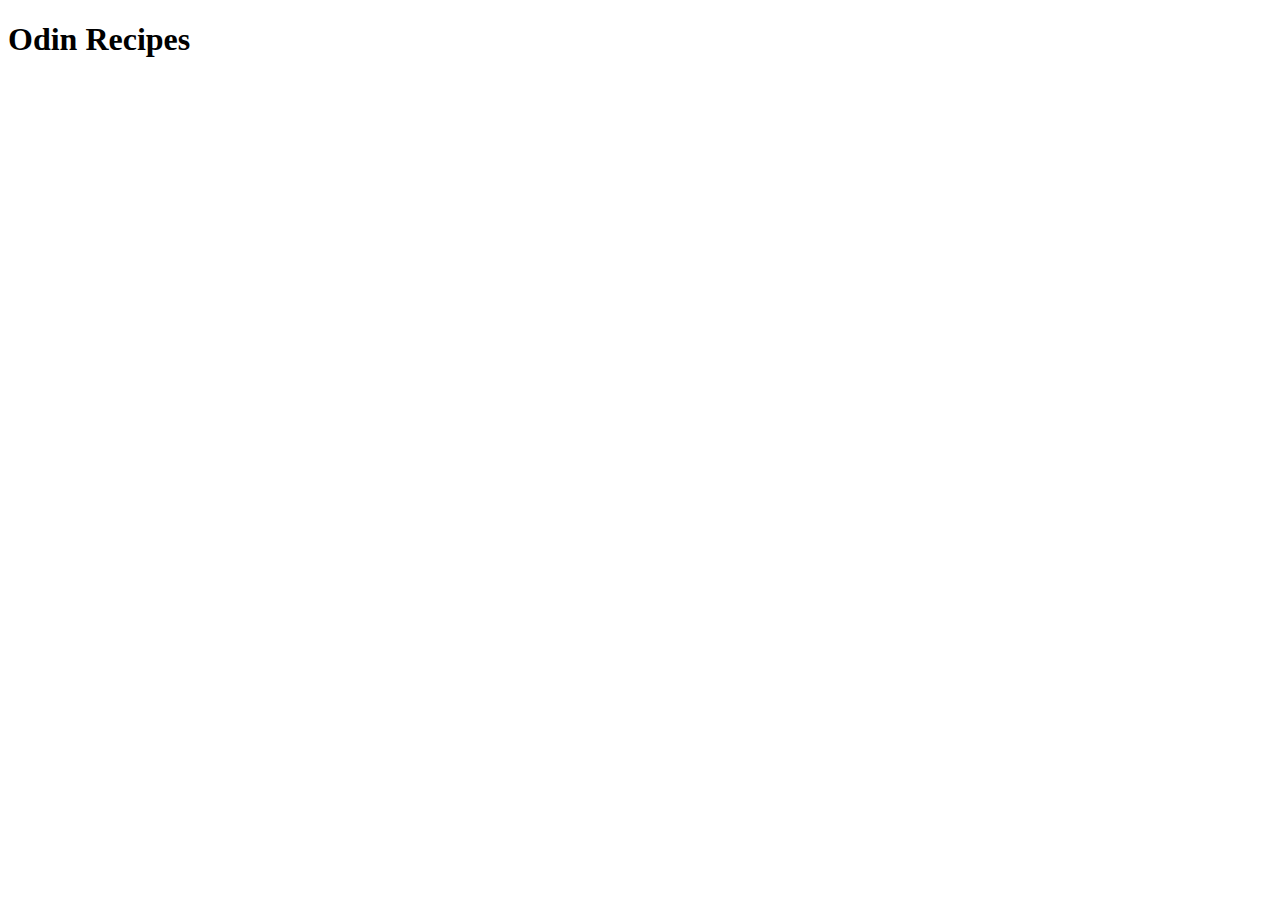
==== index.html @ 8c47327d "Add the initial index HTML structure" ====
<!DOCTYPE html>
<html lang="en">
<head>
    <meta charset="UTF-8">
    <meta name="viewport" content="width=device-width, initial-scale=1.0">
    <title>Document</title>
</head>
<body>
    <h1>Odin Recipes</h1>
</body>
</html>
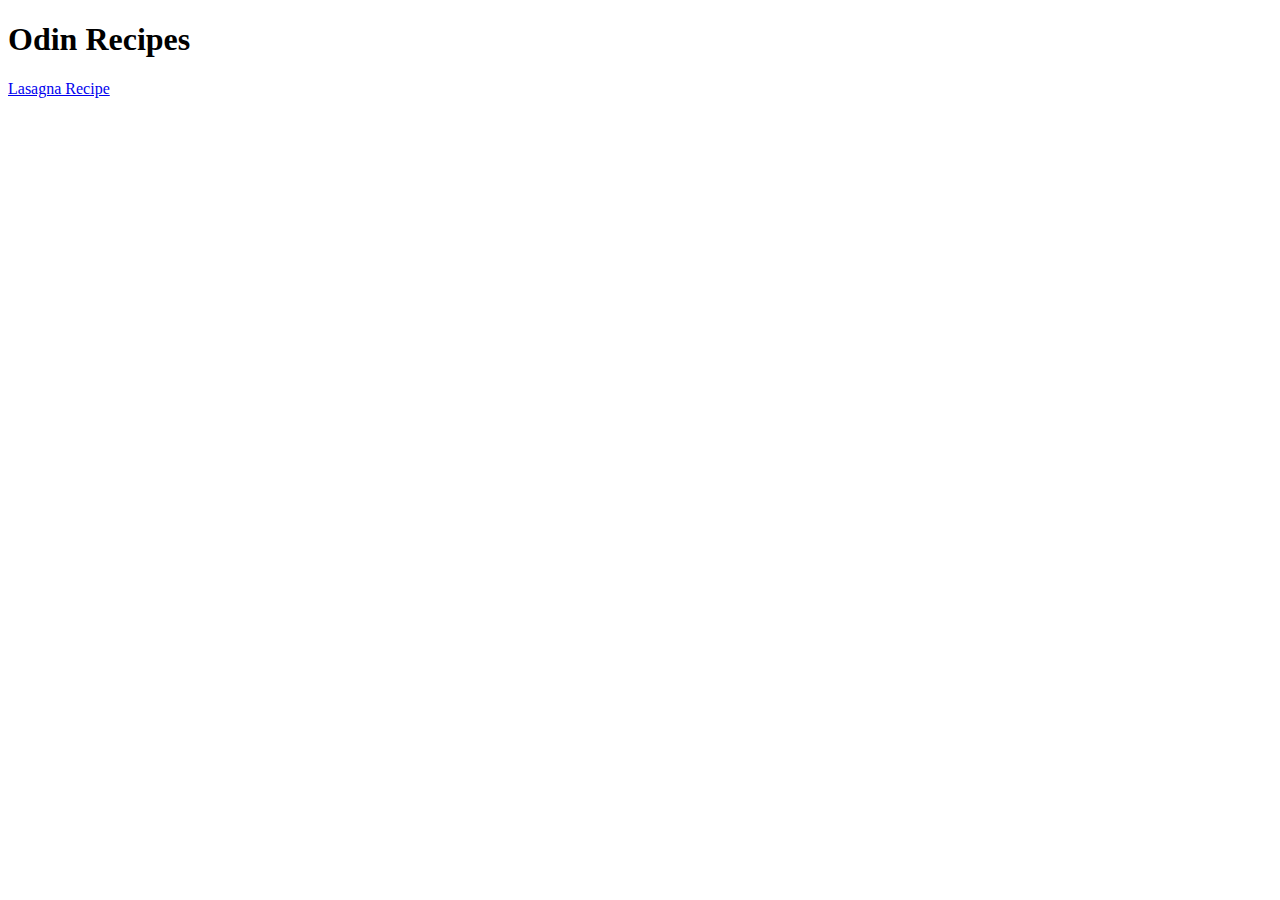
==== commit b3864ed4: "Add a href to recipe page from index" ====
--- a/index.html
+++ b/index.html
@@ -3,9 +3,10 @@
 <head>
     <meta charset="UTF-8">
     <meta name="viewport" content="width=device-width, initial-scale=1.0">
-    <title>Document</title>
+    <title>Odin Recipes</title>
 </head>
 <body>
     <h1>Odin Recipes</h1>
+    <a href="recipes/lasagna.html">Lasagna Recipe</a>
 </body>
 </html>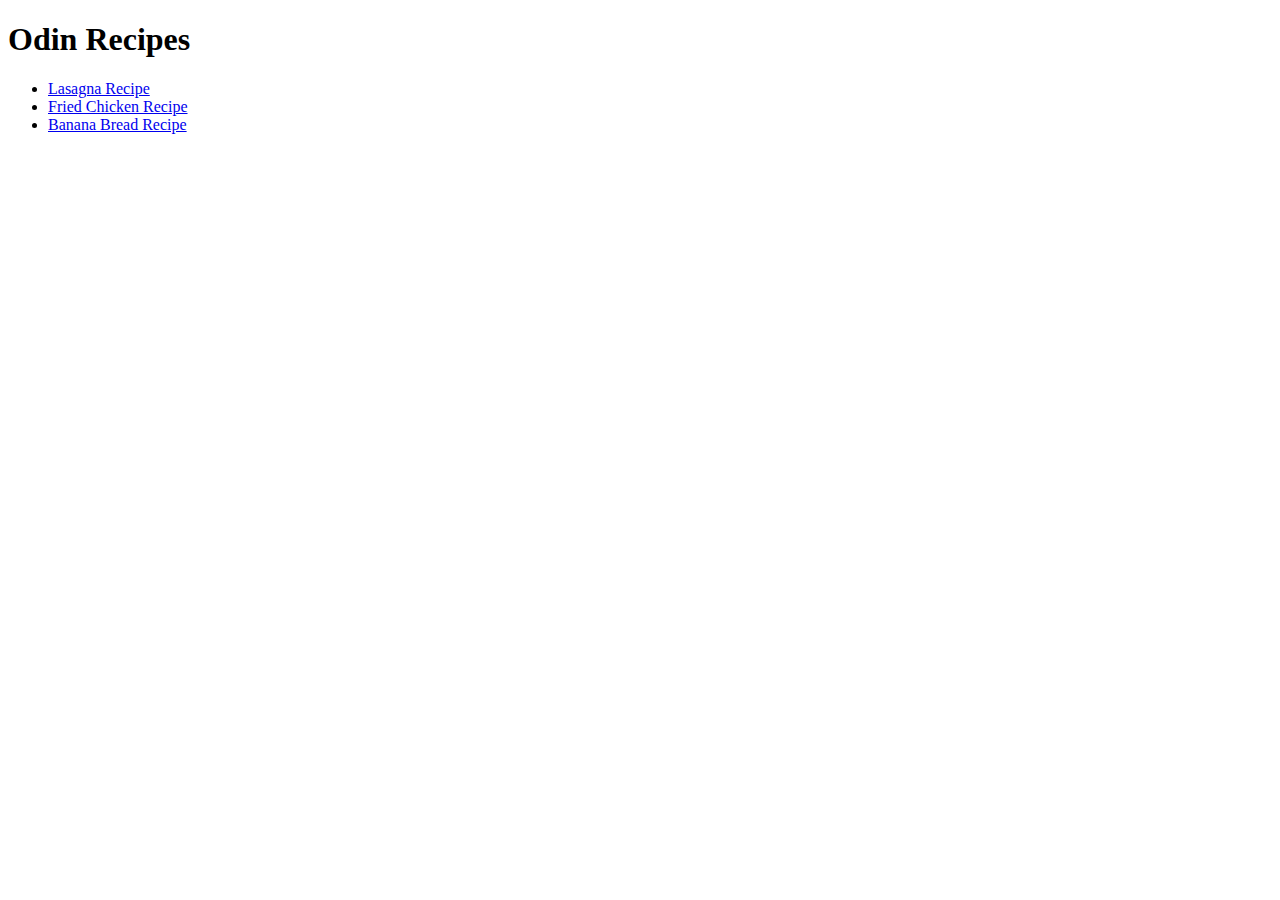
==== commit a533c644: "Add unordered list of recipes to index page" ====
--- a/index.html
+++ b/index.html
@@ -7,6 +7,10 @@
 </head>
 <body>
     <h1>Odin Recipes</h1>
-    <a href="recipes/lasagna.html">Lasagna Recipe</a>
+        <ul>
+            <li><a href="recipes/lasagna.html">Lasagna Recipe</a></li>
+            <li><a href="recipes/fried-chicken.html">Fried Chicken Recipe</a></li>
+            <li><a href="recipes/banana-bread.html">Banana Bread Recipe</a></li>
+        </ul>
 </body>
 </html>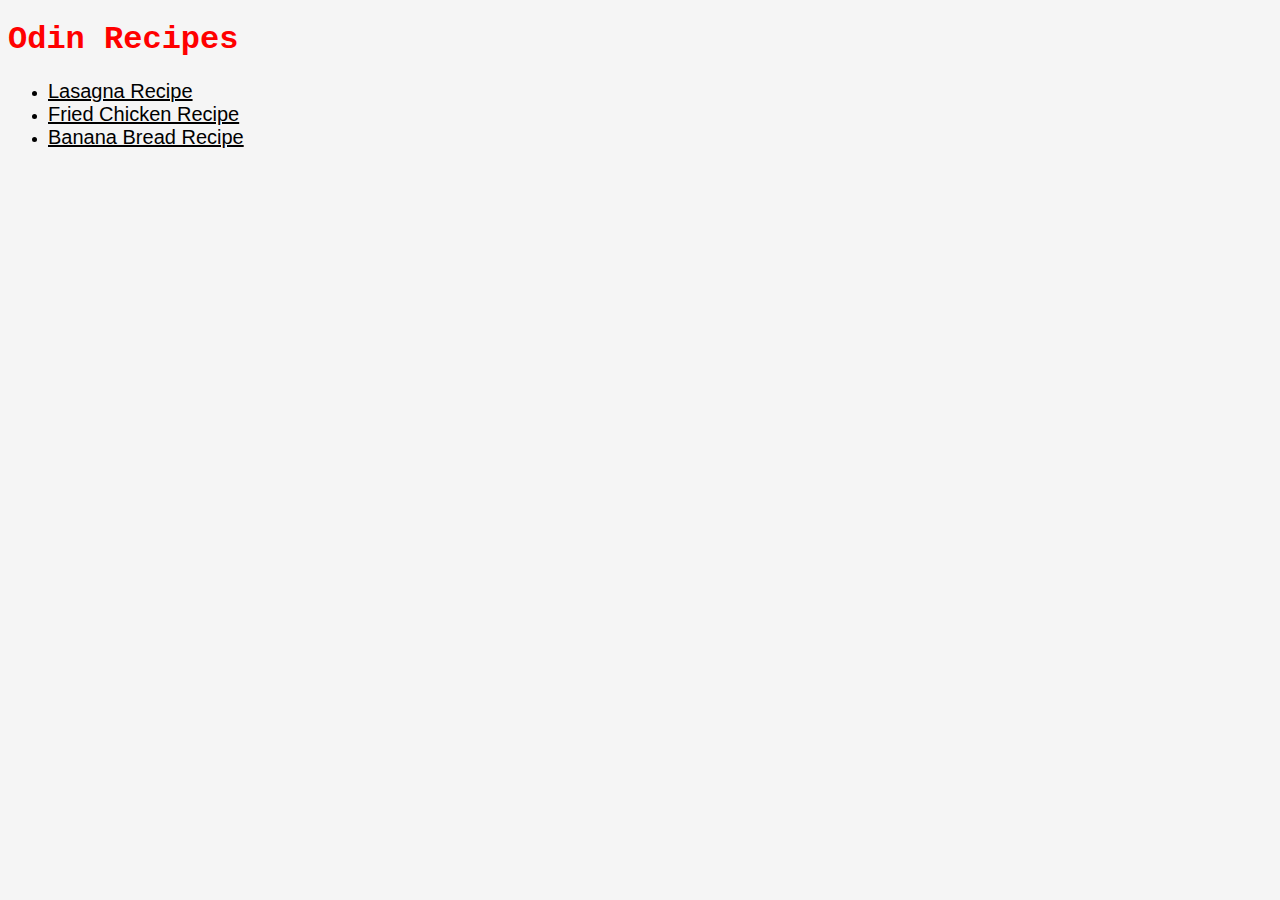
==== commit 51687c02: "Add id to a href element in index.html" ====
--- a/index.html
+++ b/index.html
@@ -4,11 +4,12 @@
     <meta charset="UTF-8">
     <meta name="viewport" content="width=device-width, initial-scale=1.0">
     <title>Odin Recipes</title>
+    <link rel="stylesheet" href="style.css">
 </head>
 <body>
     <h1>Odin Recipes</h1>
         <ul>
-            <li><a href="recipes/lasagna.html">Lasagna Recipe</a></li>
+            <li><a href="recipes/lasagna.html" id="lasagna">Lasagna Recipe</a></li>
             <li><a href="recipes/fried-chicken.html">Fried Chicken Recipe</a></li>
             <li><a href="recipes/banana-bread.html">Banana Bread Recipe</a></li>
         </ul>
--- a/style.css
+++ b/style.css
@@ -0,0 +1,14 @@
+body {
+    background-color: whitesmoke;
+}
+
+h1 {
+    color: red;
+    font-family: 'Courier New', Courier, monospace;
+}
+
+a {
+    color: black;
+    font-size: 20px;
+    font-family: 'Franklin Gothic Medium', 'Arial Narrow', Arial, sans-serif;
+}
